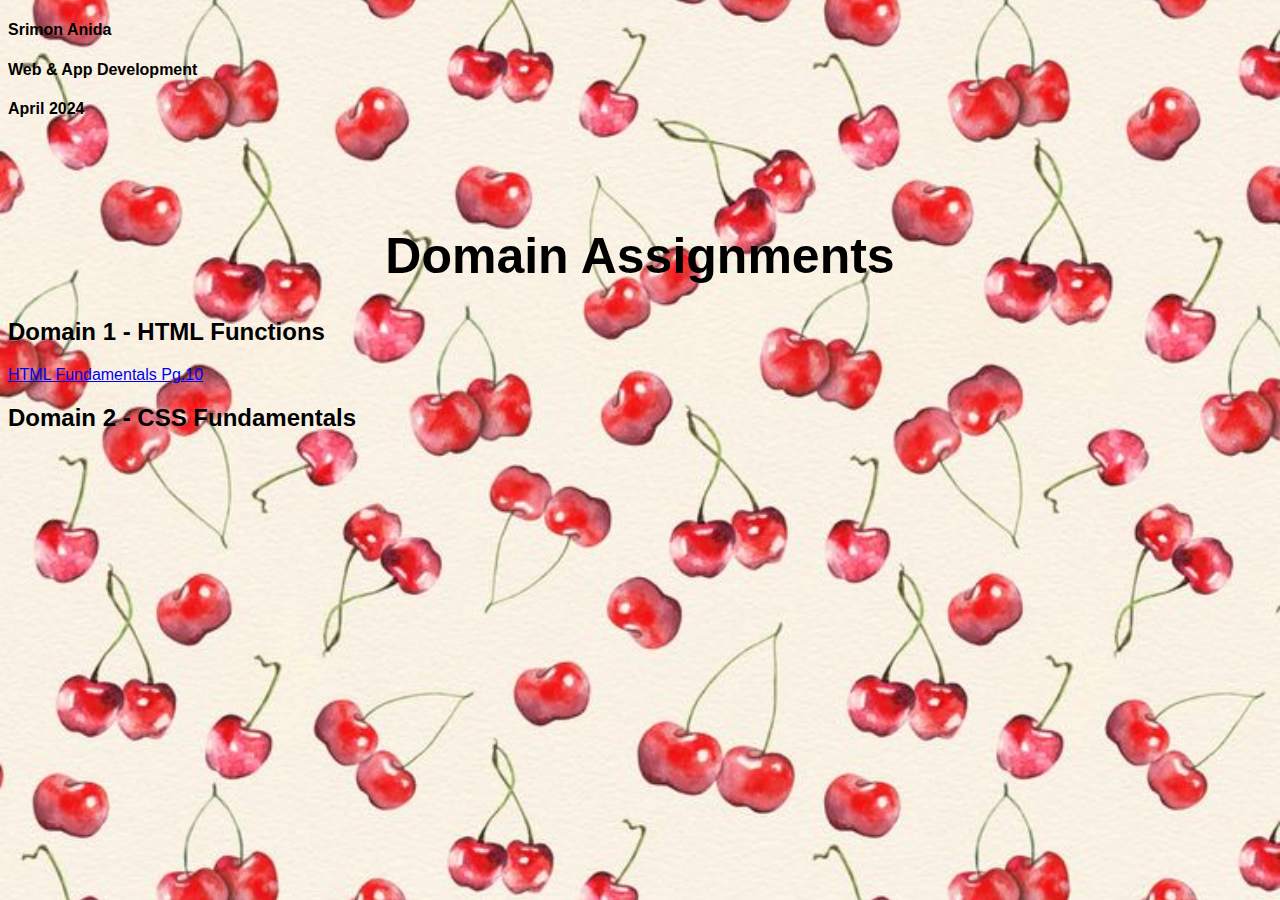
==== domain.html @ 9b045d44 "domain1" ====
<!DOCTYPE html>
<html>

<head>
  <meta charset="utf-8">
  <meta name="viewport" content="width=device-width">
  <title>Domain Assignments</title>
  <link href="style.css" rel="stylesheet" type="text/css" />
</head>

<body>
  <h4>Srimon Anida</h4>
  <h4>Web & App Development </h4>
  <h4>April 2024</h4>
  <br><br><br>
  <center>
  <h1>Domain Assignments</h1>
    </center>
  <script src="script.js"></script>

  <h2>Domain 1 - HTML Functions</h2>
  <a href="Domain1/MusicStore1/11a-scripts.html">HTML Fundamentals Pg.10 </a>

  <h2>Domain 2 - CSS Fundamentals </h2>
</body>

</html>
---- style.css ----
html {
  height: 100%;
  width: 100%;
}

body {
  background-image: url("bg.jpeg");
  background-size: 100%;
  background-repeat: repeat;
  font-family: ;
  background-color: #E6CCB2
}

.name{
  text-align: center;
  color:#9C6644;
  font-family:rogue script;
  font-size: 30px;
}

.pic{
  width:300px;
  height:400px;
  display: block;
  margin-left: auto;
  margin-right: auto;
  border-radius: 50%;
  border-style: double;
  border-color:#B08968;
  border-width:10px;
}

* {
  box-sizing: border-box;
}

body {
  font-family: Arial, Helvetica, sans-serif;
}

header {
  background-color: #E6CCB2;
  padding: 30px;
  text-align: center;
  font-size: 30px;
  color: #6b705c;
}

.enjoy{
  background-color: #E6CCB2;
  padding: 30px;
  text-align: center;
  font-size: 15px;
  color: #000000;
}

#t{
  
  padding: 40px;
  text-align: center;
  font-size: 35px;
  color: #000000;
  font-family:chewy;
}

.title{
  padding: 40px;
  text-align: center;
  font-size: 35px;
  color: #000000;
  font-family:chewy;
}

#t2{

  padding: 40px;
  text-align: center;
  font-size: 35px;
  color: #000000;
  font-family:chewy;
}

.title2{
  background-color: #E6CCB2;
  padding: 40px;
  text-align: center;
  font-size: 35px;
  color: #9C6644;
  font-family:chewy;
}

/* Container for flexboxes */
section {
  display: -webkit-flex;
  display: flex;
}

/* Style the navigation menu */
nav {
  -webkit-flex: 1;
  -ms-flex: 1;
  flex: 1;
  background: #60432f;
  padding: 20px;
}

/* Style the list inside the menu */
nav ul {
  list-style-type: none;
  padding: 0;
}

/* Style the content */
article {
  -webkit-flex: 3;
  -ms-flex: 3;
  flex: 3;
  background-color: #B08968;
  padding: 10px;
  color:#60432f;
}

/* Style the footer */
footer {
  background-color: #9C6644;
  padding: 10px;
  text-align: center;
  color: #E6CCB2;
}

/* Responsive layout - makes the menu and the content (inside the section) sit on top of each other instead of next to each other */
@media (max-width: 600px) {
  section {
    -webkit-flex-direction: column;
    flex-direction: column;
  }
}




* {
  box-sizing: border-box;
}


/* Center website */
.main {
  max-width: 1000px;
  margin: auto;
  background-color: white;
}

h1 {
  font-size: 50px;
  word-break: break-all;
}

.row {
  margin: 8px -16px;
}

/* Add padding BETWEEN each column (if you want) */
.row,
.row > .column {
  padding: 8px;
  border: #E6CCB2 5px;
}

/* Create four equal columns that floats next to each other */
.column {
  float: left;
  width: 25%;

}

/* Clear floats after rows */
.row:after {
  content: "";
  display: table;
  clear: both;
}


/* Content */
.content {
  background-color:#60432f;
  padding: 10px;
  color:#E6CCB2;
}

/* Responsive layout - makes a two column-layout instead of four columns */
@media screen and (max-width: 900px) {
  .column {
    width: 50%;
  }
}

/* Responsive layout - makes the two columns stack on top of each other instead of next to each other */
@media screen and (max-width: 600px) {
  .column {
    width: 100%;
  }
}



ul {
  list-style-type: none;
  margin: 0;
  padding: 0;
  overflow: hidden;
  background-color: #B08968;
}

li {
  float: left;
  border-right:1px solid #ffffff;
}

li:last-child {
  border-right: none;
}

li a {
  display: block;
  color: #E6CCB2;
  text-align: center;
  padding: 14px 16px;
  text-decoration: none;
}

li a:hover:not(.active) {
  background-color: #60432f;
}

.active {
  background-color: #60432f;
}

.footer {
  display: flex;
  justify-content: space-evenly;
  left: 0;
  bottom: 0;
  width: 100%;
  background-color:#60432f;
  color: white;
  text-align: center;
}

img{
  width:100px;
  height:200px;
}
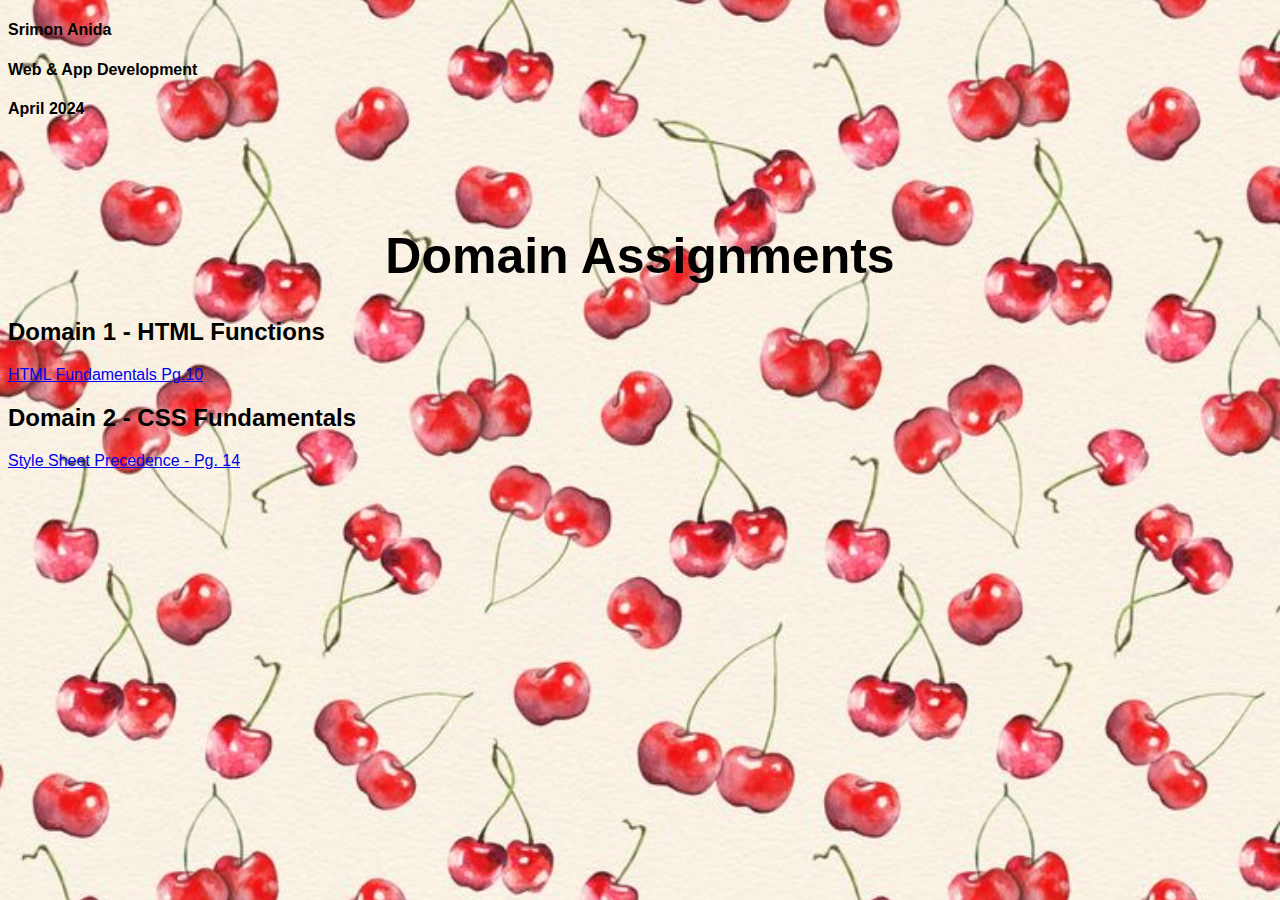
==== commit e7865fb3: "precedence" ====
--- a/domain.html
+++ b/domain.html
@@ -6,6 +6,7 @@
   <meta name="viewport" content="width=device-width">
   <title>Domain Assignments</title>
   <link href="style.css" rel="stylesheet" type="text/css" />
+  
 </head>
 
 <body>
@@ -21,7 +22,9 @@
   <h2>Domain 1 - HTML Functions</h2>
   <a href="Domain1/MusicStore1/11a-scripts.html">HTML Fundamentals Pg.10 </a>
 
+
   <h2>Domain 2 - CSS Fundamentals </h2>
+  <a href="Domain2/MusicStore2/21b-books.html">Style Sheet Precedence - Pg. 14 </a>
 </body>
 
 </html>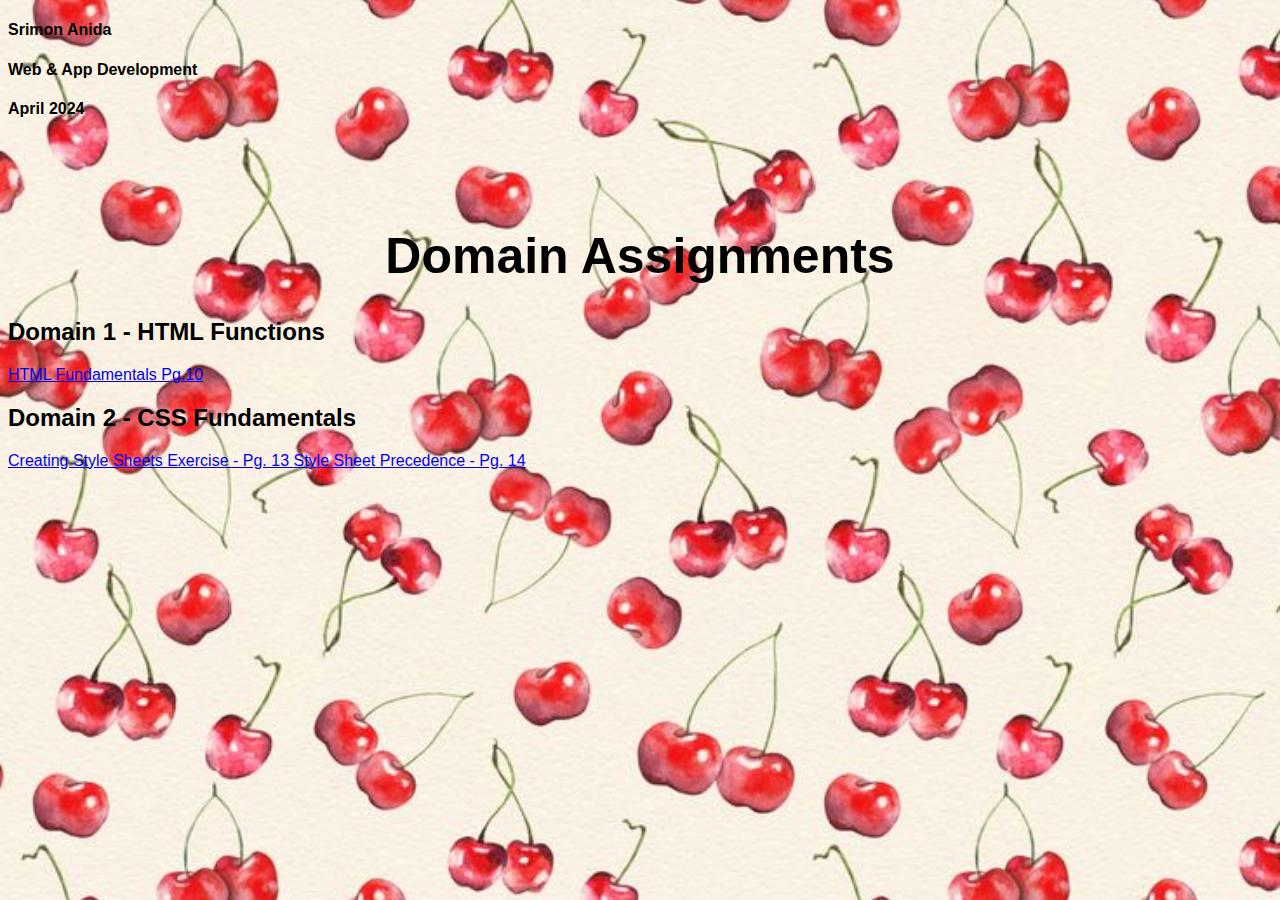
==== commit 475a74a2: "books" ====
--- a/domain.html
+++ b/domain.html
@@ -24,7 +24,8 @@
 
 
   <h2>Domain 2 - CSS Fundamentals </h2>
-  <a href="Domain2/MusicStore2/21b-books.html">Style Sheet Precedence - Pg. 14 </a>
+  <a href="Domain2/MusicStore2/21a-index.html">Creating Style Sheets Exercise - Pg. 13 </a>
+  <a href="Domain2/MusicStore2/Images/21b-books.html">Style Sheet Precedence - Pg. 14 </a>
 </body>
 
 </html>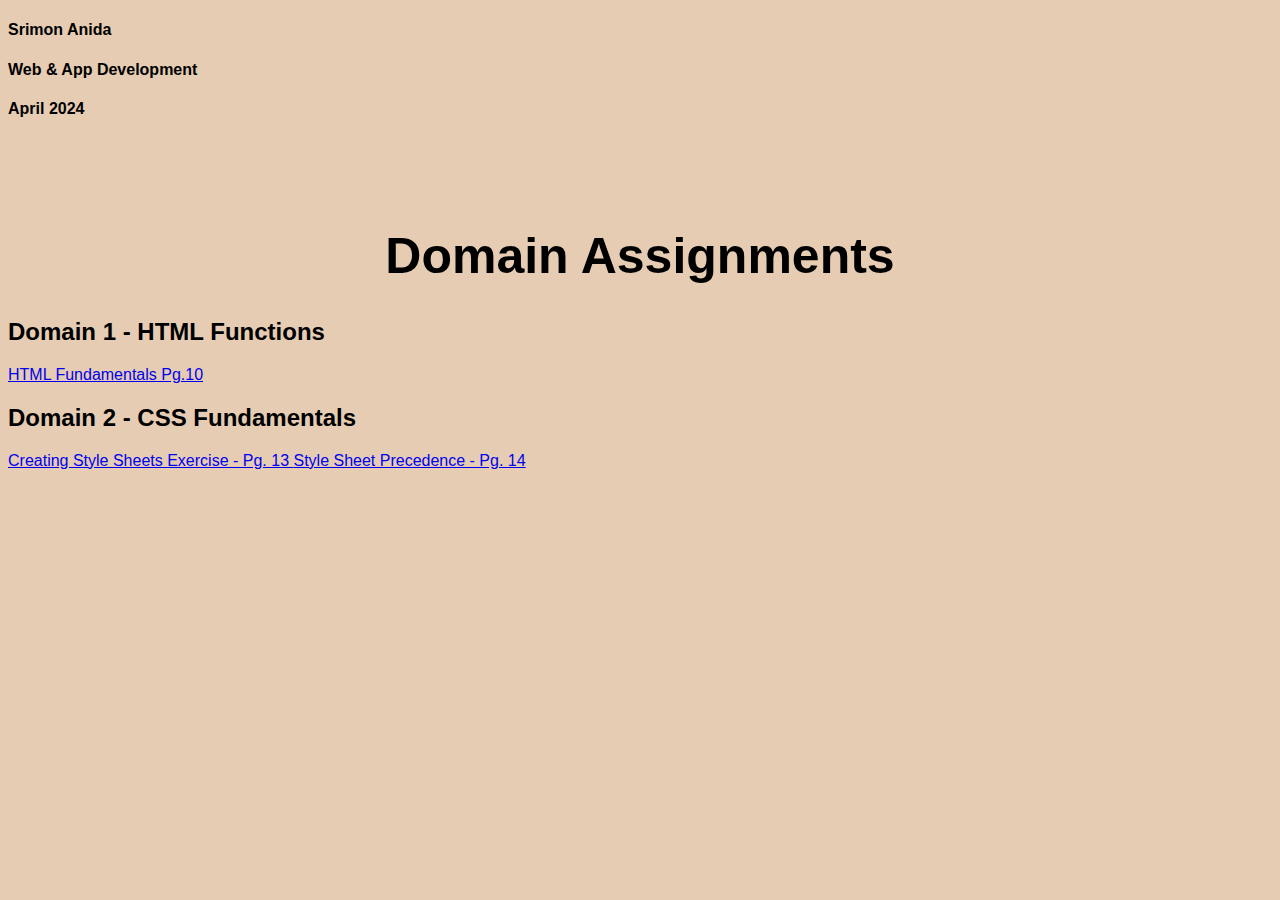
==== commit eecfcb6e: "b" ====
--- a/domain.html
+++ b/domain.html
@@ -25,7 +25,7 @@
 
   <h2>Domain 2 - CSS Fundamentals </h2>
   <a href="Domain2/MusicStore2/21a-index.html">Creating Style Sheets Exercise - Pg. 13 </a>
-  <a href="Domain2/MusicStore2/Images/21b-books.html">Style Sheet Precedence - Pg. 14 </a>
+  <a href="Domain2/MusicStore2/21b-books.html">Style Sheet Precedence - Pg. 14 </a>
 </body>
 
 </html>--- a/style.css
+++ b/style.css
@@ -4,7 +4,7 @@
 }
 
 body {
-  background-image: url("bg.jpeg");
+  background-image: wheat;
   background-size: 100%;
   background-repeat: repeat;
   font-family: ;
